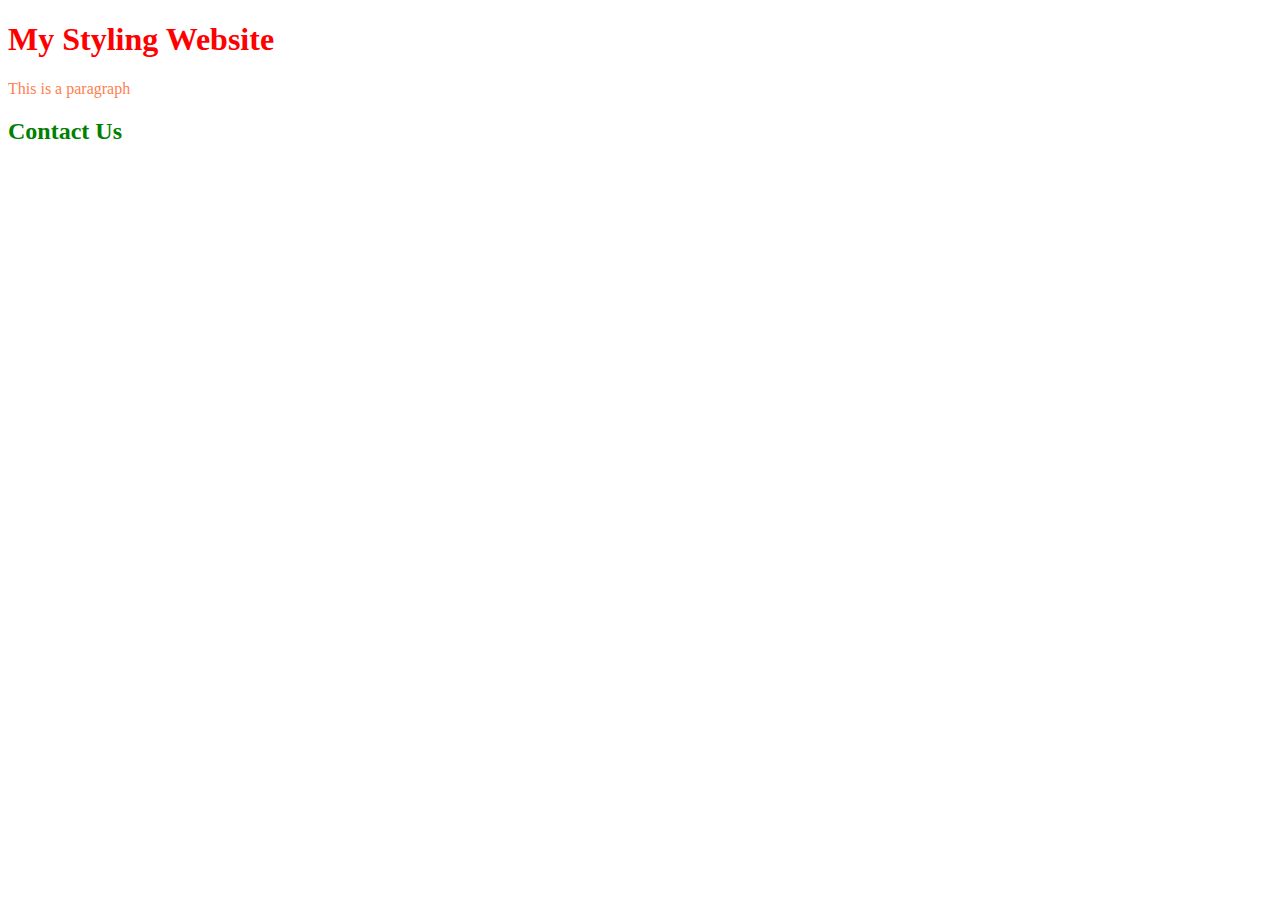
==== html/index.html @ 1cd04857 "intial files" ====
<!DOCTYPE html>
<html lang="en">
  <head>
    <meta charset="UTF-8" />
    <meta name="viewport" content="width=device-width, initial-scale=1.0" />
    <title>My Styling Website</title>
    <link rel="stylesheet" type="text/css" href="../css/style.css" />
  </head>
  <body>
    <h1 class="heading">My Styling Website</h1>

    <p testid="paragraph">This is a paragraph</p>

    <h2 id="contact">Contact Us</h2>
  </body>
</html>
---- css/style.css ----
/* body {
  background: gray;
} */
.heading {
  color: red;
}

[testid="paragraph"] {
  color: coral;
}

#contact {
  color: green;
}
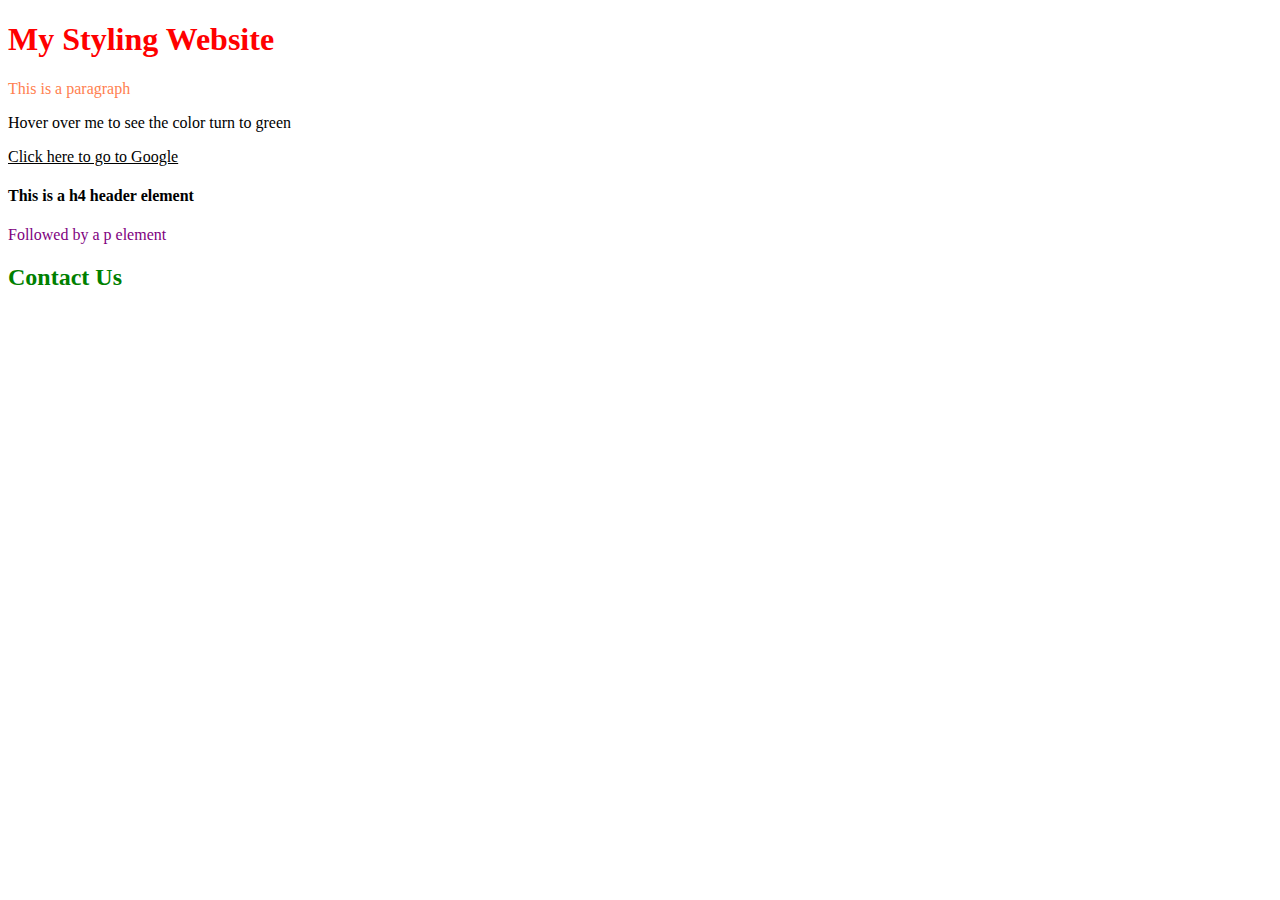
==== commit 638ab4e5: "updates" ====
--- a/html/index.html
+++ b/html/index.html
@@ -11,6 +11,16 @@
 
     <p testid="paragraph">This is a paragraph</p>
 
+    <p testid="hover-test">Hover over me to see the color turn to green</p>
+
+    <a href="https://google.com" target="_blank" id="google-link"
+      >Click here to go to Google</a
+    >
+
+    <h4>This is a h4 header element</h3>
+
+    <p>Followed by a p element</p>
+
     <h2 id="contact">Contact Us</h2>
   </body>
 </html>
--- a/css/style.css
+++ b/css/style.css
@@ -9,6 +9,23 @@
   color: coral;
 }
 
+[testid="hover-test"]:hover {
+  color: green;
+}
+
+#google-link:link {
+  color: black;
+}
+
+#google-link:visited {
+  color: green;
+}
+
+/* adjacent sibling*/
+h4 + p {
+  color: purple;
+}
+
 #contact {
   color: green;
 }
